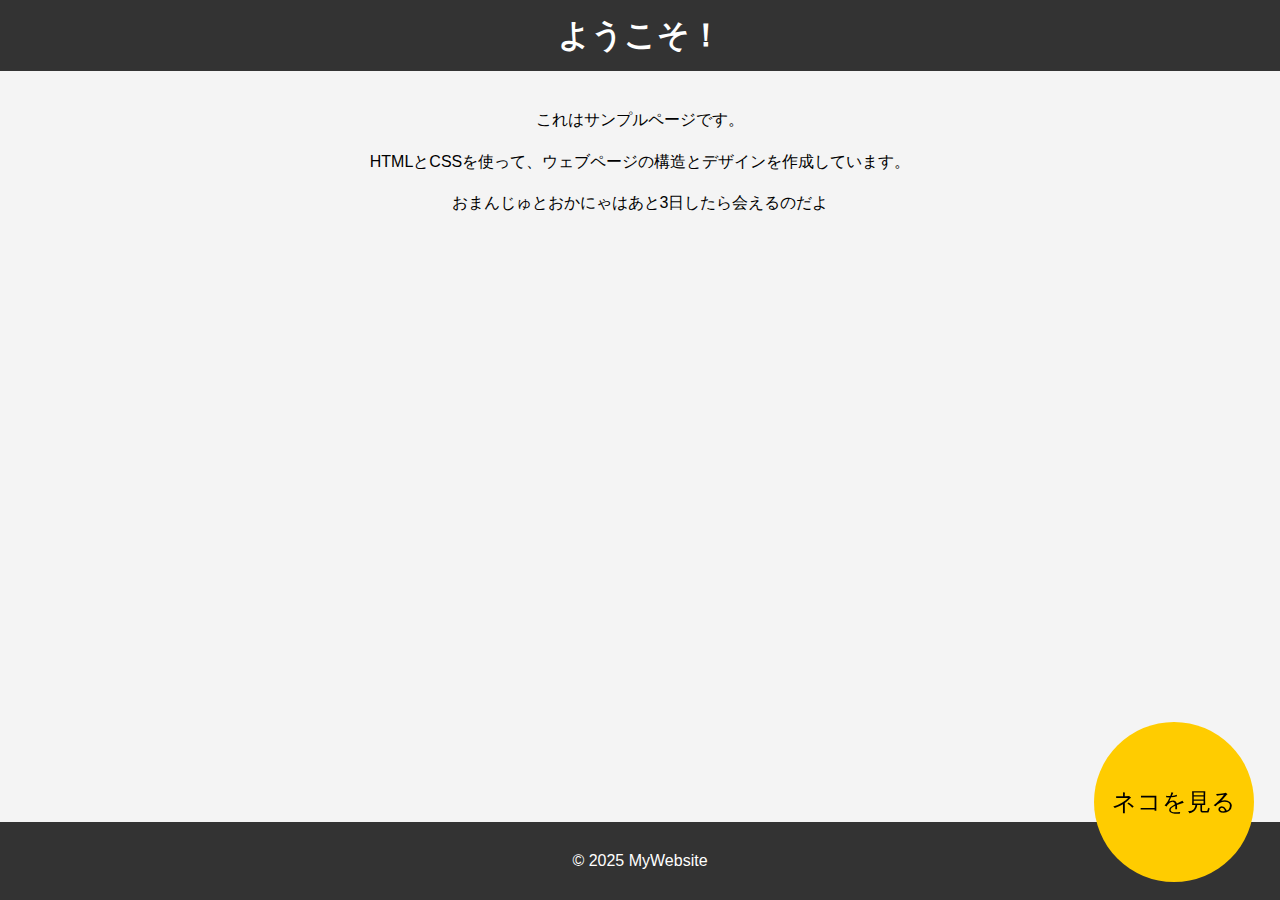
==== index.html @ 4c6cd800 "Update index.html" ====
<!DOCTYPE html>
<html lang="ja">
<head>
    <meta charset="UTF-8">
    <meta name="viewport" content="width=device-width, initial-scale=1.0">
    <title>サンプルWebページ</title>
    <link rel="stylesheet" href="styles.css"> <!-- 外部CSSファイルのリンク -->
</head>
<body>
    <header>
        <h1>ようこそ！</h1>
    </header>
    <section>
        <p>これはサンプルページです。</p>
        <p>HTMLとCSSを使って、ウェブページの構造とデザインを作成しています。</p>
        <p>おまんじゅとおかにゃはあと3日したら会えるのだよ</p>
    </section>
    <footer>
        <p>© 2025 MyWebsite</p>
    </footer>
    
    <!-- ネコの画像を表示するボタンと画像のコンテナ -->
    <button id="catButton" class="cat-button">ネコを見る</button>
    <div id="catImageContainer" class="cat-image-container" style="display:none;">
        <img src="cat-images/BD76E024-EE52-4281-946E-0F7EEB16216E.jpeg" alt="ネコの画像" class="cat-image">
    </div>

    <script>
        document.getElementById('catButton').addEventListener('click', function() {
            var catImageContainer = document.getElementById('catImageContainer');
            if (catImageContainer.style.display === 'none') {
                catImageContainer.style.display = 'flex';
            } else {
                catImageContainer.style.display = 'none';
            }
        });
    </script>
</body>
</html>
---- styles.css ----
/* 全体のスタイル */
body {
    font-family: Arial, sans-serif; /* フォントの指定 */
    line-height: 1.6; /* 行間を広げる */
    background-color: #f4f4f4; /* 背景色 */
    margin: 0;
    padding: 0;
}

header {
    background-color: #333; /* ヘッダーの背景色 */
    color: white; /* 文字色 */
    padding: 10px 0; /* 上下の余白 */
    text-align: center; /* 中央揃え */
}

header h1 {
    margin: 0; /* 余白をなくす */
}

section {
    padding: 20px;
    text-align: center;
}

footer {
    background-color: #333; /* フッターの背景色 */
    color: white; /* 文字色 */
    text-align: center;
    padding: 10px 0; /* 上下の余白 */
    position: absolute;
    bottom: 0;
    width: 100%;
}

.cat-button {
    position: fixed;
    bottom: 2%;
    right: 2%;
    width: 12.5vw; /* 画面の8分の1 */
    height: 12.5vw; /* 画面の8分の1 */
    background-color: #ffcc00;
    border: none;
    border-radius: 50%;
    font-size: 1.5em;
    cursor: pointer;
}

.cat-image-container {
    position: fixed;
    bottom: 2%;
    right: 2%;
    width: 12.5vw; /* 画面の8分の1 */
    height: 12.5vw; /* 画面の8分の1 */
    display: flex;
    justify-content: center;
    align-items: center;
}

.cat-image {
    max-width: 100%;
    max-height: 100%;
    border-radius: 50%;
}
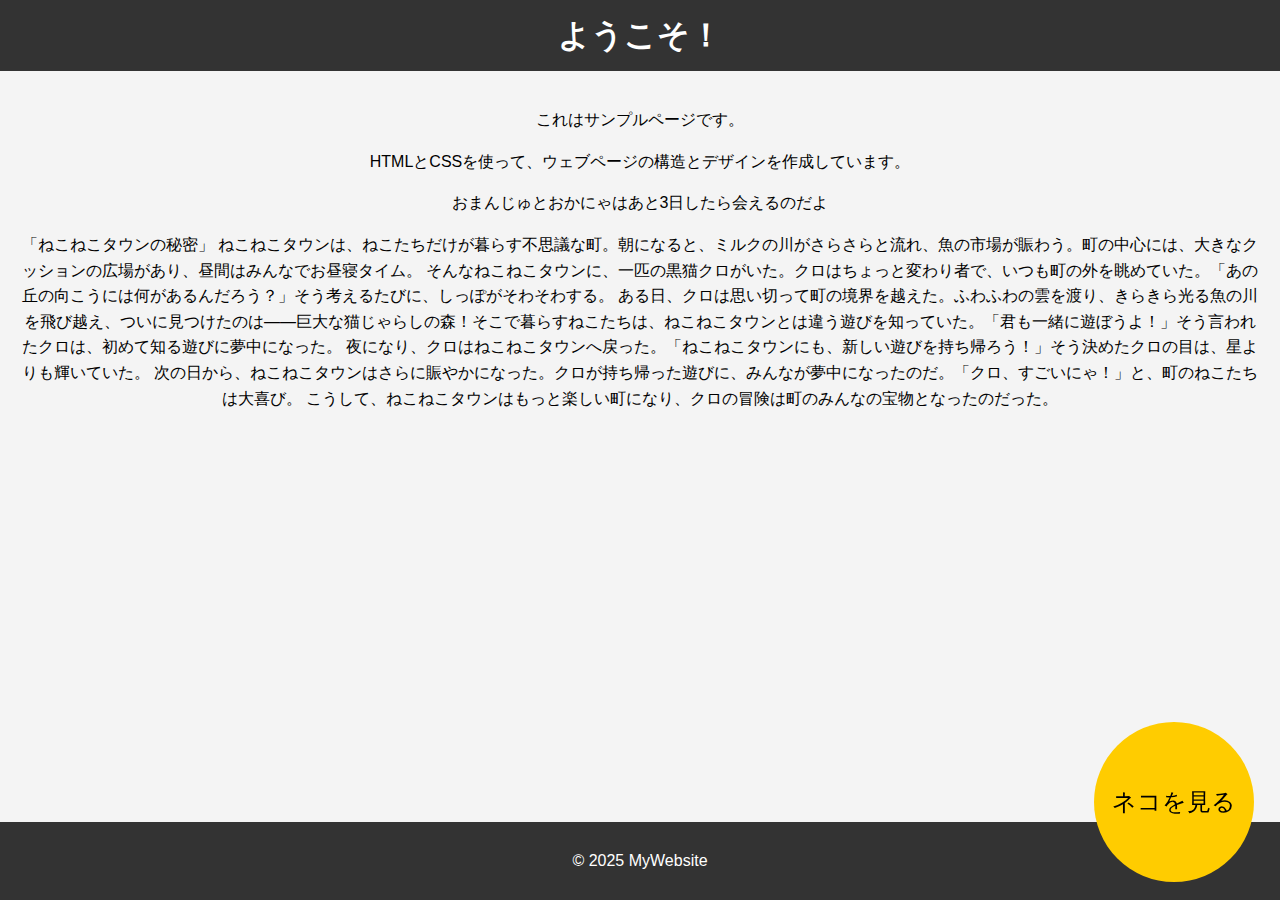
==== commit d0125dbf: "Update index.html" ====
--- a/index.html
+++ b/index.html
@@ -14,6 +14,14 @@
         <p>これはサンプルページです。</p>
         <p>HTMLとCSSを使って、ウェブページの構造とデザインを作成しています。</p>
         <p>おまんじゅとおかにゃはあと3日したら会えるのだよ</p>
+        <p>「ねこねこタウンの秘密」
+ねこねこタウンは、ねこたちだけが暮らす不思議な町。朝になると、ミルクの川がさらさらと流れ、魚の市場が賑わう。町の中心には、大きなクッションの広場があり、昼間はみんなでお昼寝タイム。
+そんなねこねこタウンに、一匹の黒猫クロがいた。クロはちょっと変わり者で、いつも町の外を眺めていた。「あの丘の向こうには何があるんだろう？」そう考えるたびに、しっぽがそわそわする。
+ある日、クロは思い切って町の境界を越えた。ふわふわの雲を渡り、きらきら光る魚の川を飛び越え、ついに見つけたのは――巨大な猫じゃらしの森！そこで暮らすねこたちは、ねこねこタウンとは違う遊びを知っていた。「君も一緒に遊ぼうよ！」そう言われたクロは、初めて知る遊びに夢中になった。
+夜になり、クロはねこねこタウンへ戻った。「ねこねこタウンにも、新しい遊びを持ち帰ろう！」そう決めたクロの目は、星よりも輝いていた。
+次の日から、ねこねこタウンはさらに賑やかになった。クロが持ち帰った遊びに、みんなが夢中になったのだ。「クロ、すごいにゃ！」と、町のねこたちは大喜び。
+こうして、ねこねこタウンはもっと楽しい町になり、クロの冒険は町のみんなの宝物となったのだった。
+        </p>
     </section>
     <footer>
         <p>© 2025 MyWebsite</p>
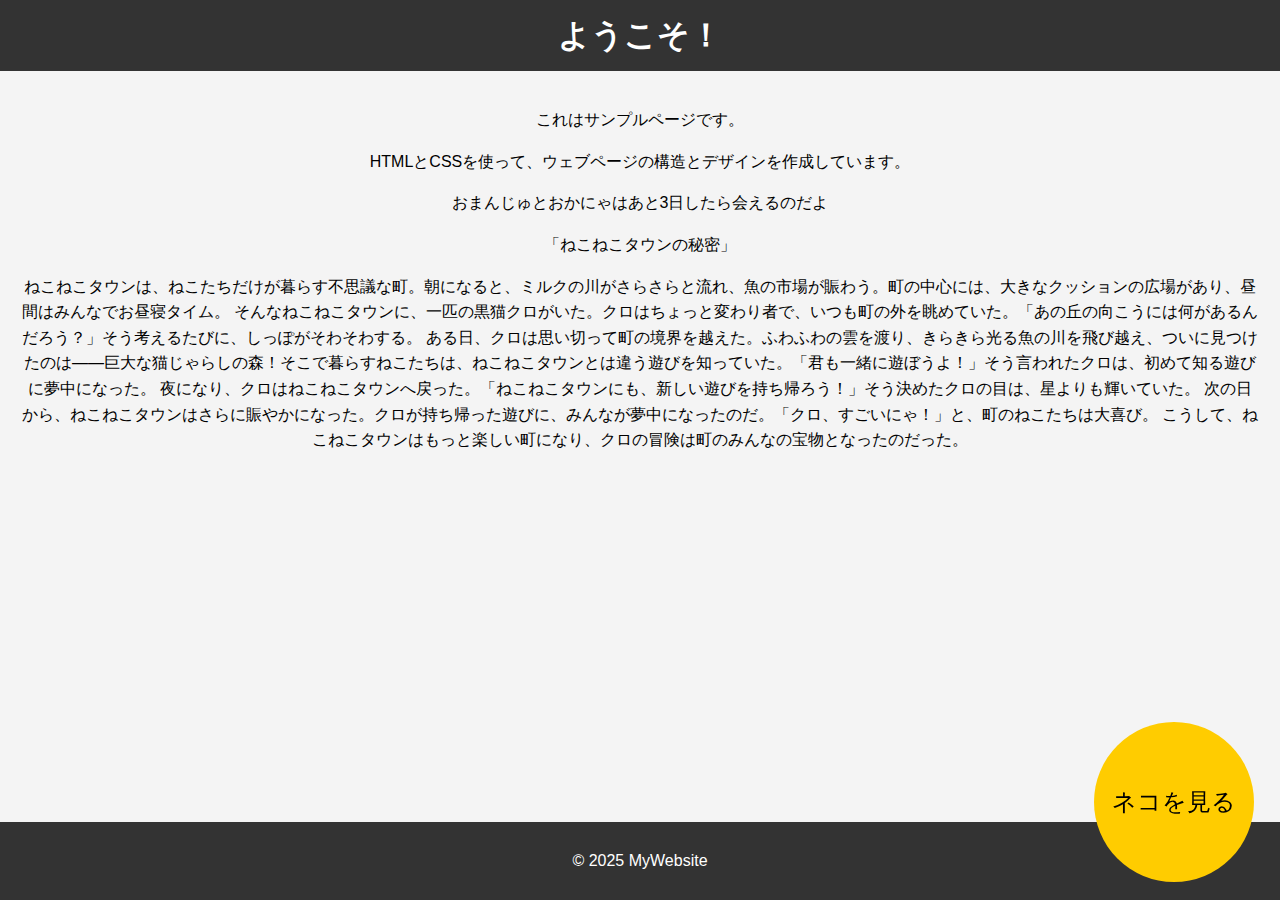
==== commit 933b729b: "Update index.html" ====
--- a/index.html
+++ b/index.html
@@ -14,7 +14,9 @@
         <p>これはサンプルページです。</p>
         <p>HTMLとCSSを使って、ウェブページの構造とデザインを作成しています。</p>
         <p>おまんじゅとおかにゃはあと3日したら会えるのだよ</p>
-        <p>「ねこねこタウンの秘密」
+        <P></P>
+        <p>「ねこねこタウンの秘密」</p>
+        <p>
 ねこねこタウンは、ねこたちだけが暮らす不思議な町。朝になると、ミルクの川がさらさらと流れ、魚の市場が賑わう。町の中心には、大きなクッションの広場があり、昼間はみんなでお昼寝タイム。
 そんなねこねこタウンに、一匹の黒猫クロがいた。クロはちょっと変わり者で、いつも町の外を眺めていた。「あの丘の向こうには何があるんだろう？」そう考えるたびに、しっぽがそわそわする。
 ある日、クロは思い切って町の境界を越えた。ふわふわの雲を渡り、きらきら光る魚の川を飛び越え、ついに見つけたのは――巨大な猫じゃらしの森！そこで暮らすねこたちは、ねこねこタウンとは違う遊びを知っていた。「君も一緒に遊ぼうよ！」そう言われたクロは、初めて知る遊びに夢中になった。
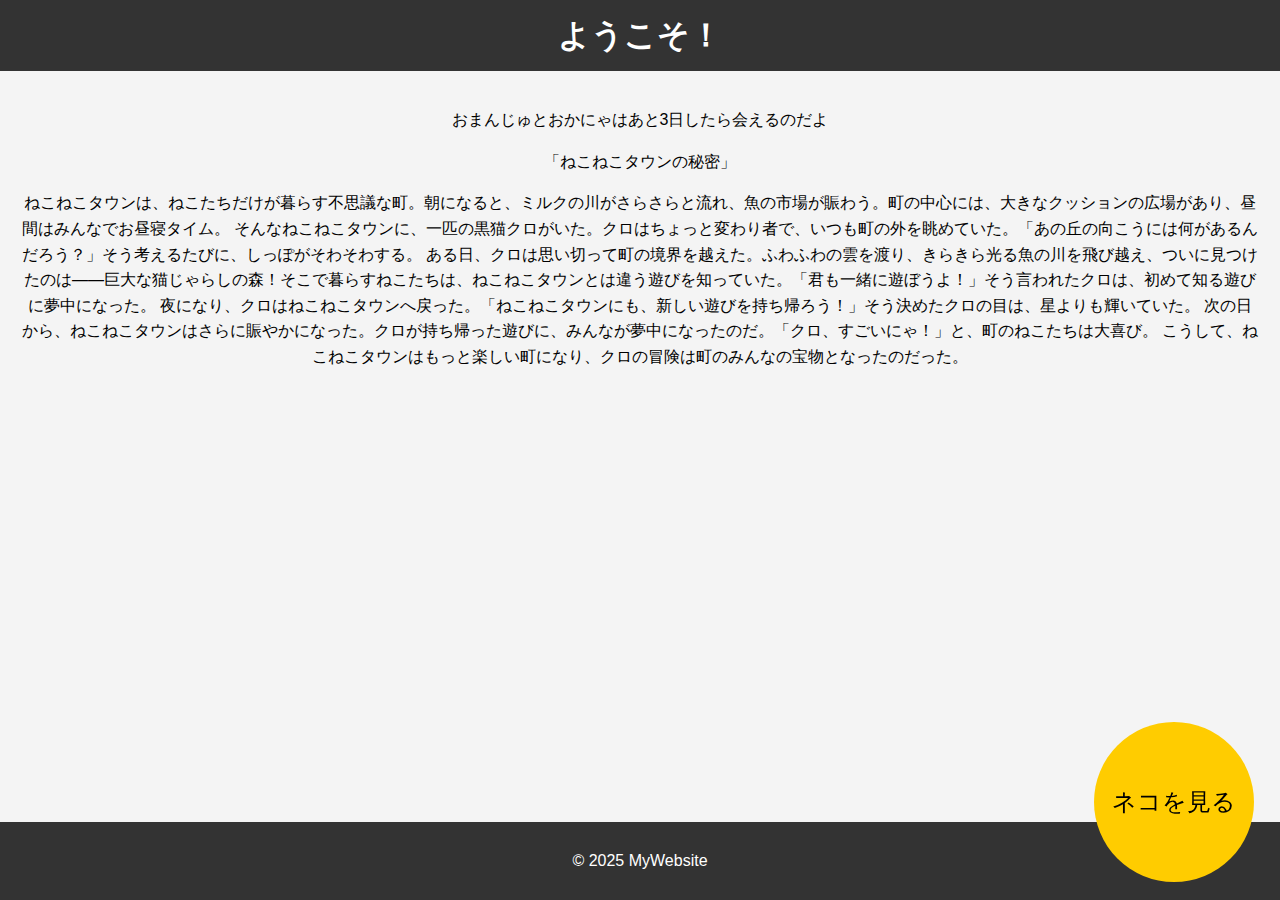
==== commit 78a5acc2: "Update index.html" ====
--- a/index.html
+++ b/index.html
@@ -11,8 +11,6 @@
         <h1>ようこそ！</h1>
     </header>
     <section>
-        <p>これはサンプルページです。</p>
-        <p>HTMLとCSSを使って、ウェブページの構造とデザインを作成しています。</p>
         <p>おまんじゅとおかにゃはあと3日したら会えるのだよ</p>
         <P></P>
         <p>「ねこねこタウンの秘密」</p>
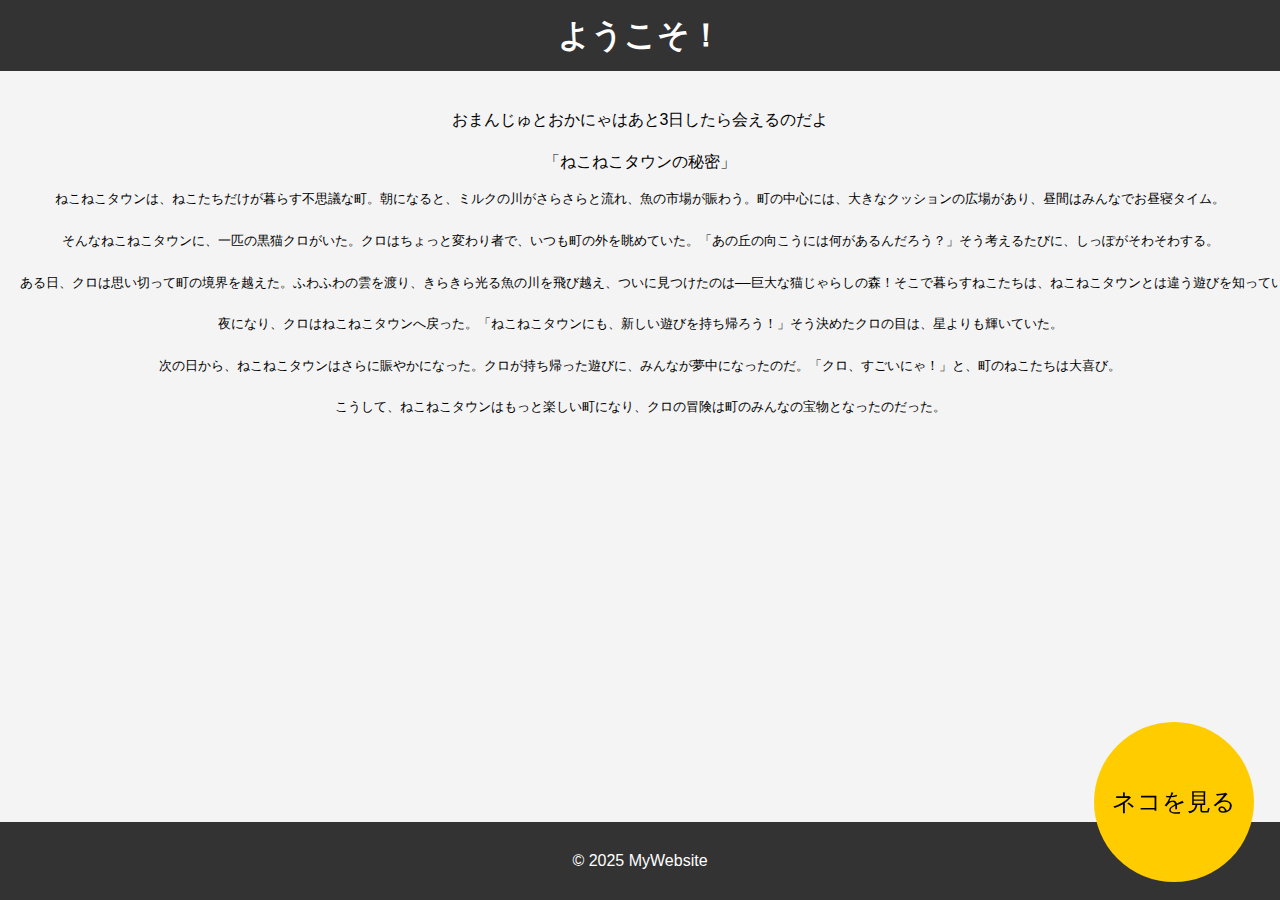
==== commit e38e38f6: "Update index.html" ====
--- a/index.html
+++ b/index.html
@@ -14,14 +14,19 @@
         <p>おまんじゅとおかにゃはあと3日したら会えるのだよ</p>
         <P></P>
         <p>「ねこねこタウンの秘密」</p>
-        <p>
+        <pre>
 ねこねこタウンは、ねこたちだけが暮らす不思議な町。朝になると、ミルクの川がさらさらと流れ、魚の市場が賑わう。町の中心には、大きなクッションの広場があり、昼間はみんなでお昼寝タイム。
+
 そんなねこねこタウンに、一匹の黒猫クロがいた。クロはちょっと変わり者で、いつも町の外を眺めていた。「あの丘の向こうには何があるんだろう？」そう考えるたびに、しっぽがそわそわする。
+
 ある日、クロは思い切って町の境界を越えた。ふわふわの雲を渡り、きらきら光る魚の川を飛び越え、ついに見つけたのは――巨大な猫じゃらしの森！そこで暮らすねこたちは、ねこねこタウンとは違う遊びを知っていた。「君も一緒に遊ぼうよ！」そう言われたクロは、初めて知る遊びに夢中になった。
+
 夜になり、クロはねこねこタウンへ戻った。「ねこねこタウンにも、新しい遊びを持ち帰ろう！」そう決めたクロの目は、星よりも輝いていた。
+
 次の日から、ねこねこタウンはさらに賑やかになった。クロが持ち帰った遊びに、みんなが夢中になったのだ。「クロ、すごいにゃ！」と、町のねこたちは大喜び。
+
 こうして、ねこねこタウンはもっと楽しい町になり、クロの冒険は町のみんなの宝物となったのだった。
-        </p>
+        </pre>
     </section>
     <footer>
         <p>© 2025 MyWebsite</p>
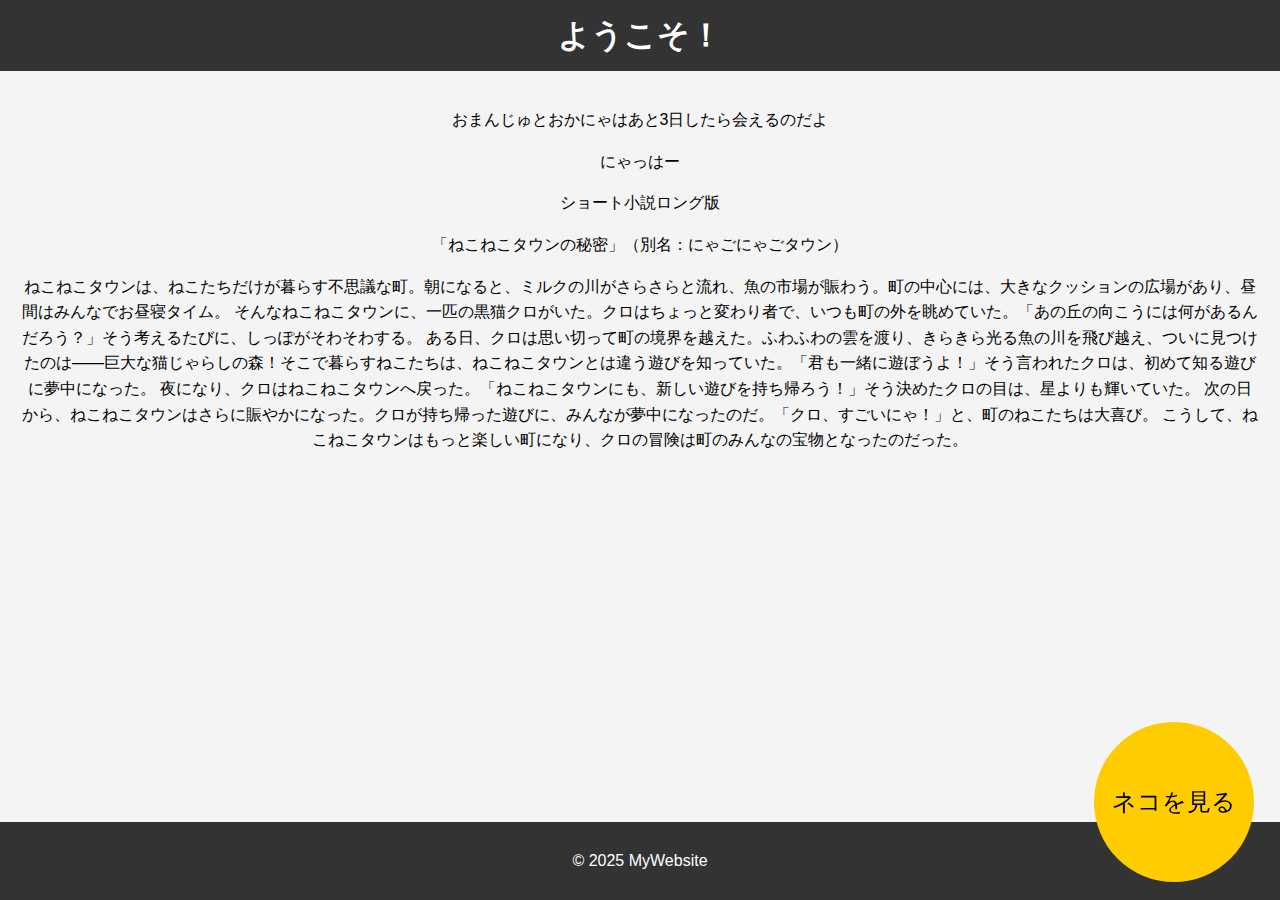
==== commit 232ae46c: "Update index.html" ====
--- a/index.html
+++ b/index.html
@@ -12,9 +12,10 @@
     </header>
     <section>
         <p>おまんじゅとおかにゃはあと3日したら会えるのだよ</p>
-        <P></P>
-        <p>「ねこねこタウンの秘密」</p>
-        <pre>
+        <P>にゃっはー</P>
+        <P>ショート小説ロング版</P>
+        <p>「ねこねこタウンの秘密」（別名：にゃごにゃごタウン）</p>
+        <div class="container">
 ねこねこタウンは、ねこたちだけが暮らす不思議な町。朝になると、ミルクの川がさらさらと流れ、魚の市場が賑わう。町の中心には、大きなクッションの広場があり、昼間はみんなでお昼寝タイム。
 
 そんなねこねこタウンに、一匹の黒猫クロがいた。クロはちょっと変わり者で、いつも町の外を眺めていた。「あの丘の向こうには何があるんだろう？」そう考えるたびに、しっぽがそわそわする。
@@ -26,7 +27,7 @@
 次の日から、ねこねこタウンはさらに賑やかになった。クロが持ち帰った遊びに、みんなが夢中になったのだ。「クロ、すごいにゃ！」と、町のねこたちは大喜び。
 
 こうして、ねこねこタウンはもっと楽しい町になり、クロの冒険は町のみんなの宝物となったのだった。
-        </pre>
+        </div>
     </section>
     <footer>
         <p>© 2025 MyWebsite</p>
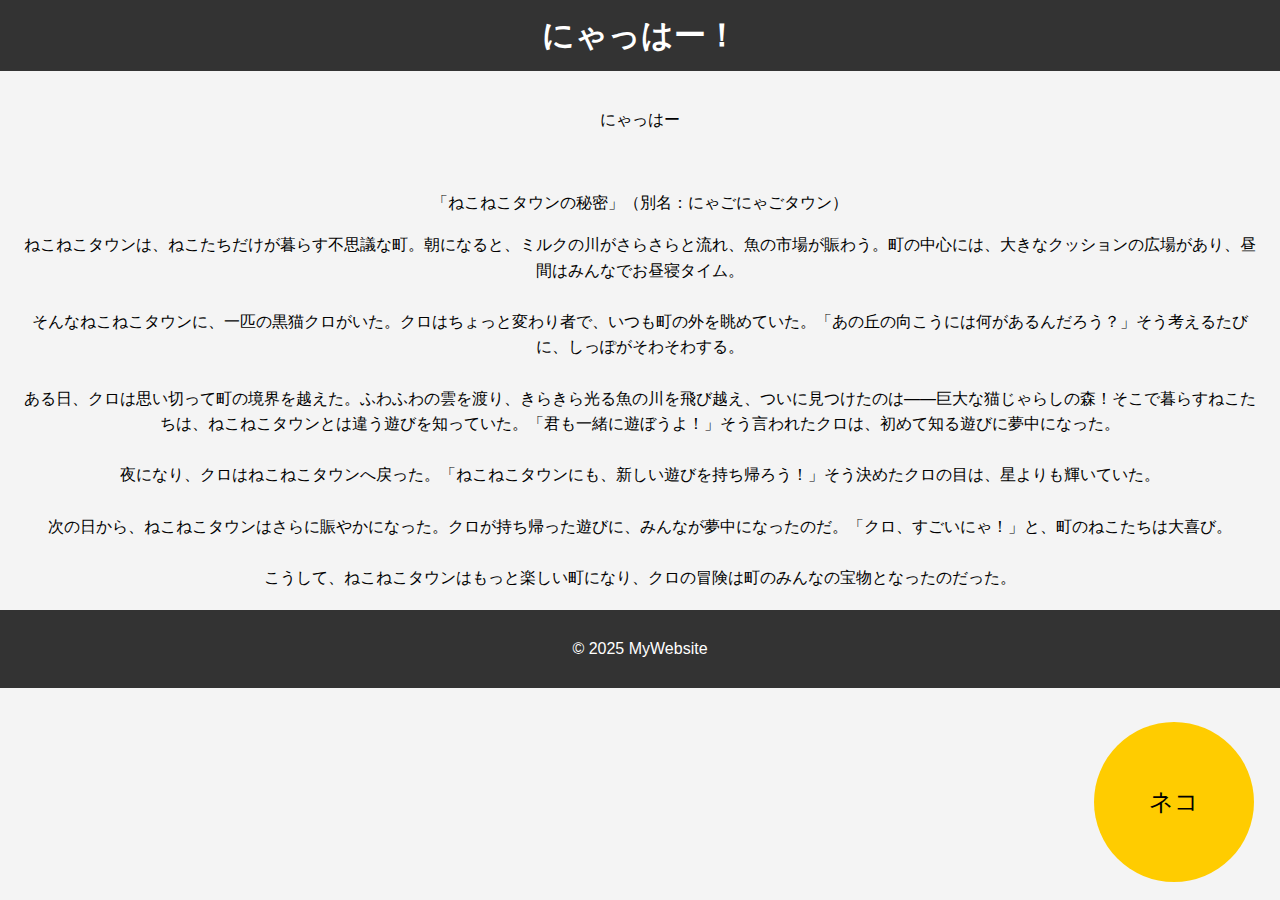
==== commit 95f2caa1: "Add files via upload" ====
--- a/index.html
+++ b/index.html
@@ -8,24 +8,23 @@
 </head>
 <body>
     <header>
-        <h1>ようこそ！</h1>
+        <h1>にゃっはー！</h1>
     </header>
     <section>
-        <p>おまんじゅとおかにゃはあと3日したら会えるのだよ</p>
         <P>にゃっはー</P>
-        <P>ショート小説ロング版</P>
+        <br>
         <p>「ねこねこタウンの秘密」（別名：にゃごにゃごタウン）</p>
         <div class="container">
-ねこねこタウンは、ねこたちだけが暮らす不思議な町。朝になると、ミルクの川がさらさらと流れ、魚の市場が賑わう。町の中心には、大きなクッションの広場があり、昼間はみんなでお昼寝タイム。
-
-そんなねこねこタウンに、一匹の黒猫クロがいた。クロはちょっと変わり者で、いつも町の外を眺めていた。「あの丘の向こうには何があるんだろう？」そう考えるたびに、しっぽがそわそわする。
-
-ある日、クロは思い切って町の境界を越えた。ふわふわの雲を渡り、きらきら光る魚の川を飛び越え、ついに見つけたのは――巨大な猫じゃらしの森！そこで暮らすねこたちは、ねこねこタウンとは違う遊びを知っていた。「君も一緒に遊ぼうよ！」そう言われたクロは、初めて知る遊びに夢中になった。
-
-夜になり、クロはねこねこタウンへ戻った。「ねこねこタウンにも、新しい遊びを持ち帰ろう！」そう決めたクロの目は、星よりも輝いていた。
-
-次の日から、ねこねこタウンはさらに賑やかになった。クロが持ち帰った遊びに、みんなが夢中になったのだ。「クロ、すごいにゃ！」と、町のねこたちは大喜び。
-
+ねこねこタウンは、ねこたちだけが暮らす不思議な町。朝になると、ミルクの川がさらさらと流れ、魚の市場が賑わう。町の中心には、大きなクッションの広場があり、昼間はみんなでお昼寝タイム。<br>
+<br>
+そんなねこねこタウンに、一匹の黒猫クロがいた。クロはちょっと変わり者で、いつも町の外を眺めていた。「あの丘の向こうには何があるんだろう？」そう考えるたびに、しっぽがそわそわする。<br>
+<br>
+ある日、クロは思い切って町の境界を越えた。ふわふわの雲を渡り、きらきら光る魚の川を飛び越え、ついに見つけたのは――巨大な猫じゃらしの森！そこで暮らすねこたちは、ねこねこタウンとは違う遊びを知っていた。「君も一緒に遊ぼうよ！」そう言われたクロは、初めて知る遊びに夢中になった。<br>
+<br>
+夜になり、クロはねこねこタウンへ戻った。「ねこねこタウンにも、新しい遊びを持ち帰ろう！」そう決めたクロの目は、星よりも輝いていた。<br>
+<br>
+次の日から、ねこねこタウンはさらに賑やかになった。クロが持ち帰った遊びに、みんなが夢中になったのだ。「クロ、すごいにゃ！」と、町のねこたちは大喜び。<br>
+<br>
 こうして、ねこねこタウンはもっと楽しい町になり、クロの冒険は町のみんなの宝物となったのだった。
         </div>
     </section>
@@ -34,20 +33,6 @@
     </footer>
     
     <!-- ネコの画像を表示するボタンと画像のコンテナ -->
-    <button id="catButton" class="cat-button">ネコを見る</button>
-    <div id="catImageContainer" class="cat-image-container" style="display:none;">
-        <img src="cat-images/BD76E024-EE52-4281-946E-0F7EEB16216E.jpeg" alt="ネコの画像" class="cat-image">
-    </div>
-
-    <script>
-        document.getElementById('catButton').addEventListener('click', function() {
-            var catImageContainer = document.getElementById('catImageContainer');
-            if (catImageContainer.style.display === 'none') {
-                catImageContainer.style.display = 'flex';
-            } else {
-                catImageContainer.style.display = 'none';
-            }
-        });
-    </script>
+    <button id="catButton" class="cat-button" onclick="location.href='cat-gallery.html'">ネコ</button>
 </body>
 </html>
--- a/styles.css
+++ b/styles.css
@@ -28,7 +28,7 @@
     color: white; /* 文字色 */
     text-align: center;
     padding: 10px 0; /* 上下の余白 */
-    position: absolute;
+    position: relative;
     bottom: 0;
     width: 100%;
 }
@@ -62,3 +62,26 @@
     max-height: 100%;
     border-radius: 50%;
 }
+
+/* 親要素に適用 */
+.container {
+  width: 100%;
+  max-width: 100%; /* 必要に応じて最大幅を設定 */
+  overflow-wrap: break-word; /* テキストが自動的に改行されるようにします */
+  word-break: break-all; /* 単語が部分的に改行されるようにします */
+}
+
+.gallery {
+    display: flex;
+    flex-wrap: wrap;
+    gap: 10px;
+    justify-content: center;
+    padding: 20px;
+}
+
+.gallery img {
+    max-width: 200px;
+    height: auto;
+    border-radius: 10px;
+    box-shadow: 0 4px 6px rgba(0, 0, 0, 0.4);
+}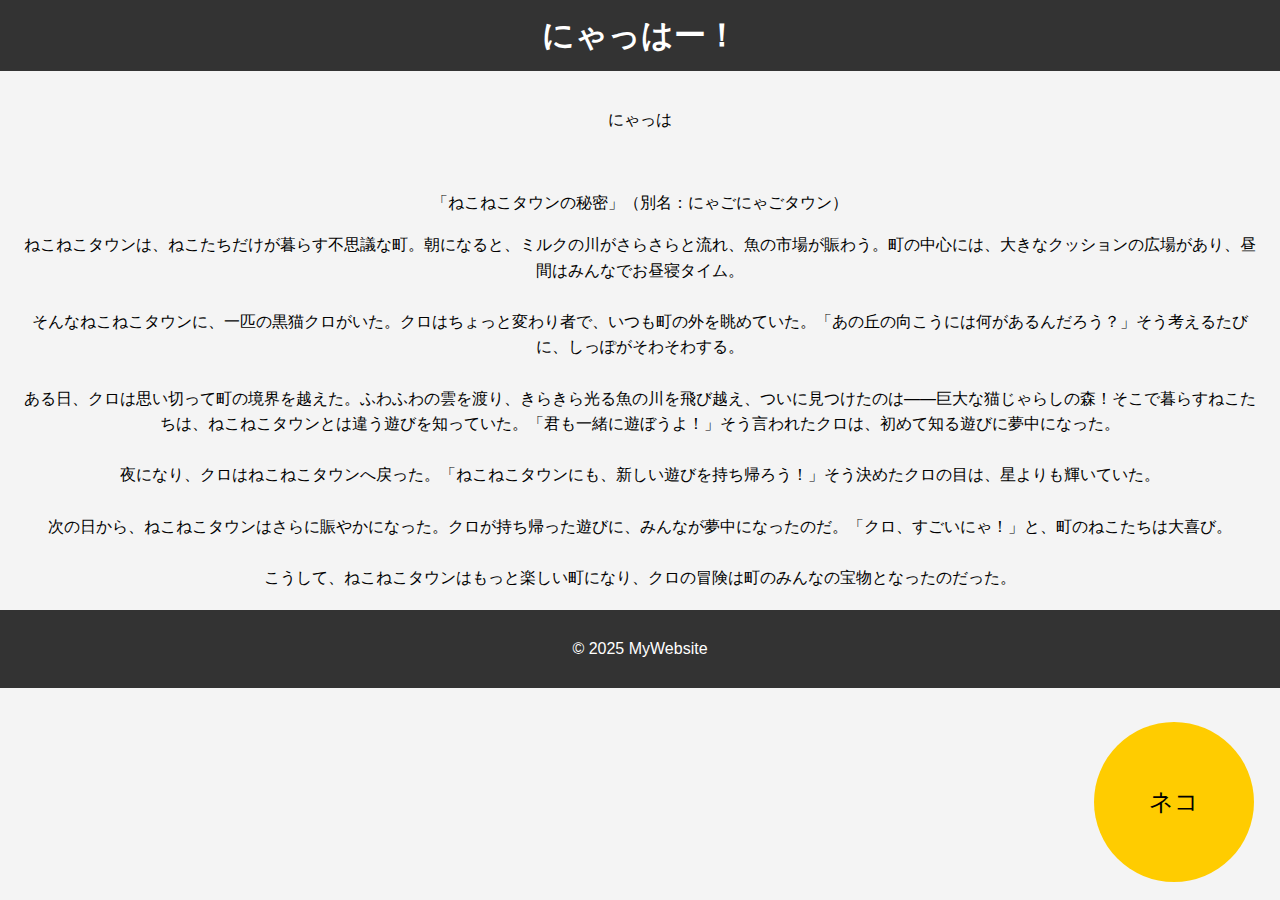
==== commit 17c2d18e: "Update index.html" ====
--- a/index.html
+++ b/index.html
@@ -11,7 +11,7 @@
         <h1>にゃっはー！</h1>
     </header>
     <section>
-        <P>にゃっはー</P>
+        <P>にゃっは</P>
         <br>
         <p>「ねこねこタウンの秘密」（別名：にゃごにゃごタウン）</p>
         <div class="container">
